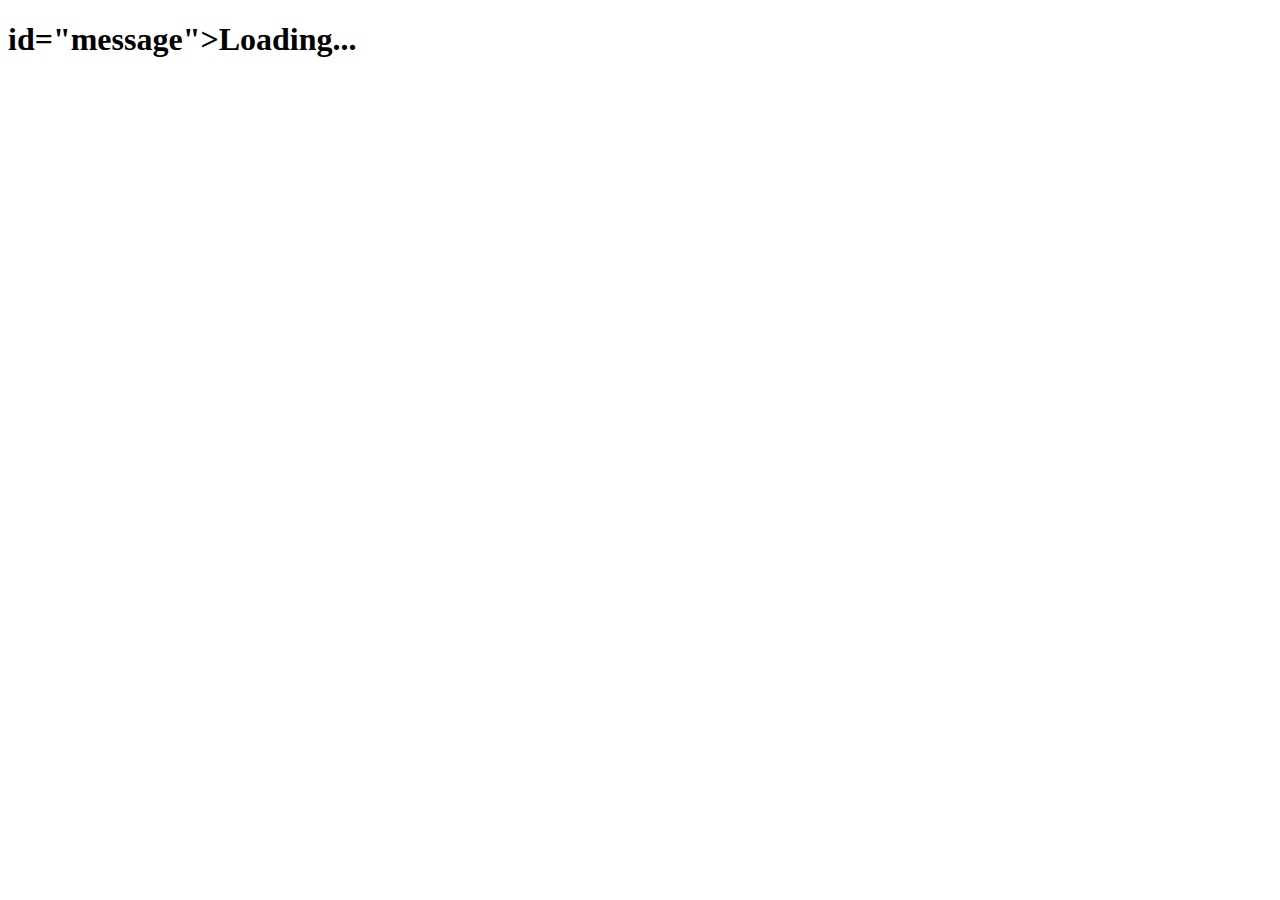
==== index.html @ e62dd76a "initial commit" ====
<!DOCTYPE html>
<html lang="en">
<head>
	<meta charset="UTF-8">
	<meta name="viewport" content="width=device-width, initial-scale=1.0">
	<title>Hello World</title>
	<link rel="sytlesheet" href="styles.css">
</head>
<body>
	<h1>id="message">Loading...</h1>
	<script>
		src="script.js">
	</script>
</body>
</html>
---- styles.css ----
body {
	font-family: Arial, sans-serif;
	text-align: center;
	margin-top: 20%;
	background-color:  #f4f4f4;
}

h1 {
	color: #333; 
}
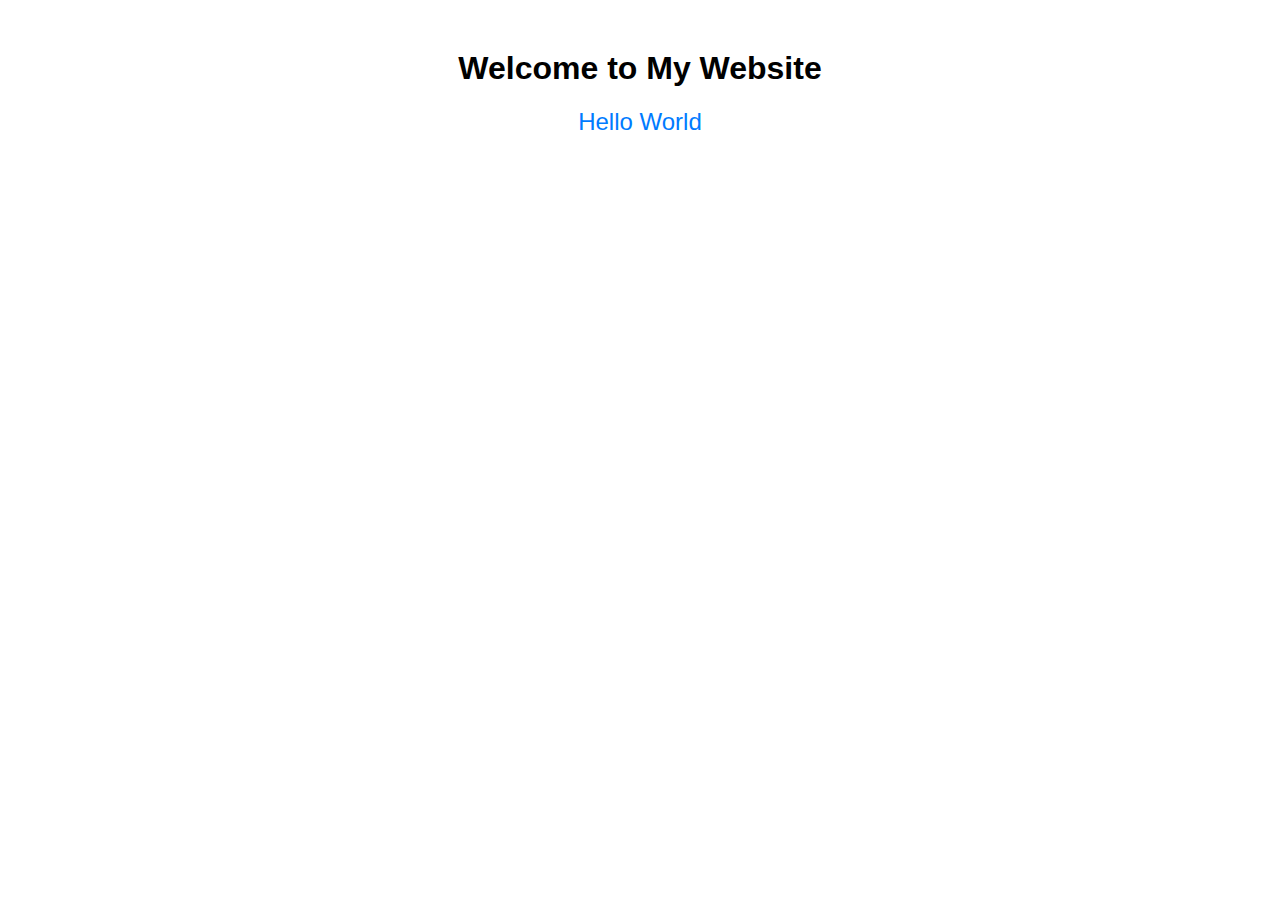
==== commit aef3c2c1: "refactored files" ====
--- a/index.html
+++ b/index.html
@@ -1,15 +1,15 @@
 <!DOCTYPE html>
-<html lang="en">
+<html>
 <head>
-	<meta charset="UTF-8">
+	<meta charset= "UTF-8">
 	<meta name="viewport" content="width=device-width, initial-scale=1.0">
 	<title>Hello World</title>
-	<link rel="sytlesheet" href="styles.css">
-</head>
+	<link rel="stylesheet" type="" href="styles.css">
+</head>	
 <body>
-	<h1>id="message">Loading...</h1>
-	<script>
-		src="script.js">
-	</script>
+	<h1>Welcome to My Website</h1>
+	<div id="message"> Loading...</div>
+
+	<script src="script.js"></script>
 </body>
 </html>
--- a/styles.css
+++ b/styles.css
@@ -1,10 +1,11 @@
 body {
 	font-family: Arial, sans-serif;
 	text-align: center;
-	margin-top: 20%;
-	background-color:  #f4f4f4;
+	margin-top: 50px;
 }
 
-h1 {
-	color: #333; 
+#message {
+	font-size: 24px;
+	color: #007BFF;
+	margin-top: 20px;
 }
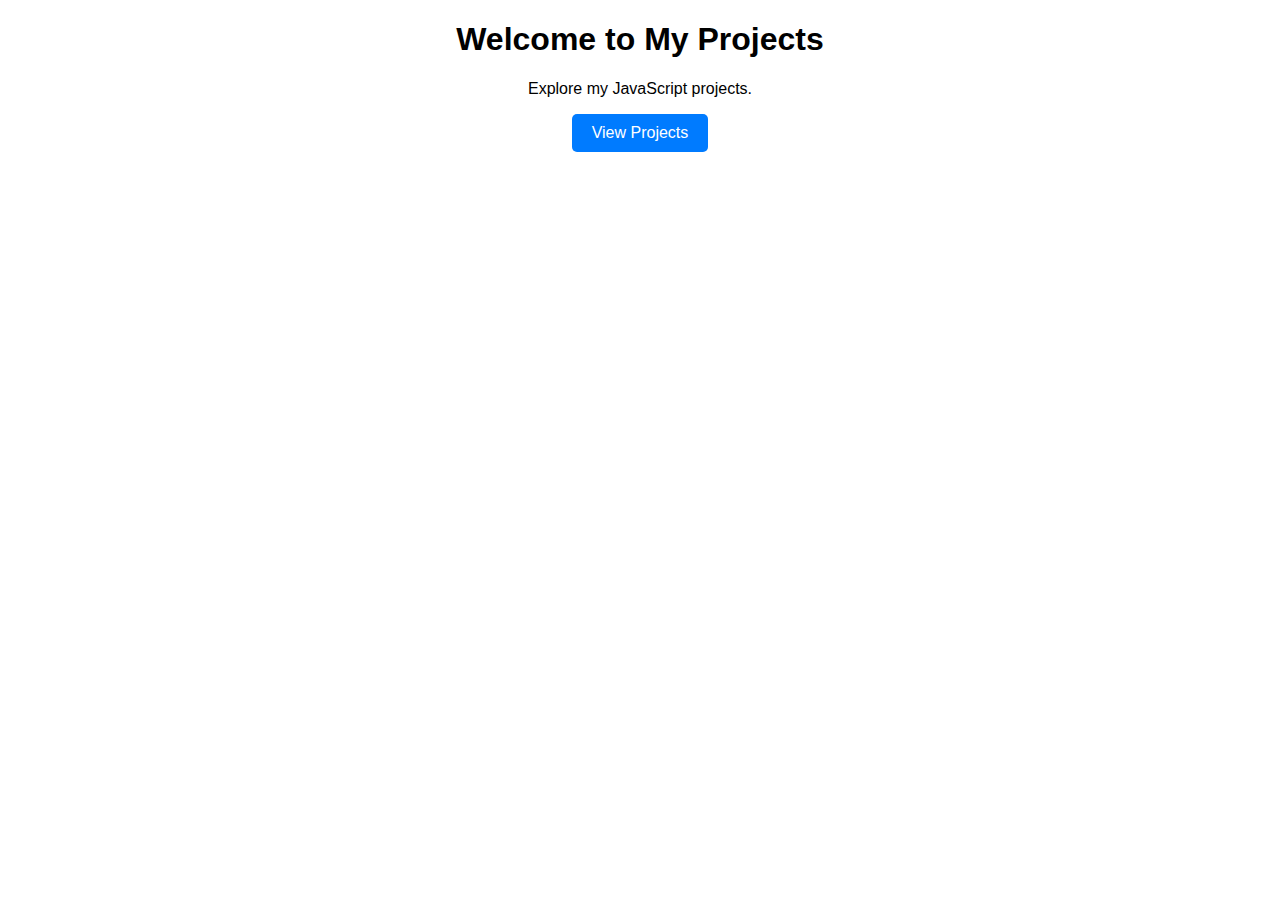
==== commit ed804deb: "began adding Falling-Sand project" ====
--- a/index.html
+++ b/index.html
@@ -3,12 +3,16 @@
 <head>
 	<meta charset= "UTF-8">
 	<meta name="viewport" content="width=device-width, initial-scale=1.0">
-	<title>Hello World</title>
+	<title>Welcome</title>
 	<link rel="stylesheet" type="" href="styles.css">
 </head>	
 <body>
-	<h1>Welcome to My Website</h1>
-	<div id="message"> Loading...</div>
+	<div id="welcome-container">
+		<h1>Welcome to My Projects</h1>
+		<p>Explore my JavaScript projects.</p>
+		<button onclick="goToProjects()">View Projects</button>
+
+	</div>
 
 	<script src="script.js"></script>
 </body>
--- a/styles.css
+++ b/styles.css
@@ -1,7 +1,48 @@
 body {
 	font-family: Arial, sans-serif;
 	text-align: center;
-	margin-top: 50px;
+	margin: 0;
+	margin-top: 20px;
+}
+
+.welcome-container {
+	margin-top: 20%;
+}
+
+button {
+	padding: 10px 20px;
+	font-size: 16px;
+	cursor: pointer;
+	background-color: #007BFF;
+	color: white;
+	border: none;
+	border-radius: 5px;
+}
+
+button:hover {
+	background-color: #0056b3;
+}
+
+.grid-item {
+	background: white;
+	padding: 10px;
+	border-radius: 8px;
+	box-shadow: 0 0 5px rgba(0, 0, 0, 0.1);
+}
+
+.grid-item:hover {
+	transform: scale(1.05);
+}
+
+.grid-item img {
+	width: 100%;
+	height: auto;
+	border-radius: 8px;
+}
+
+.grid-item p {
+	margin: 10px 0 0;
+	font-weight: bold;
 }
 
 #message {
